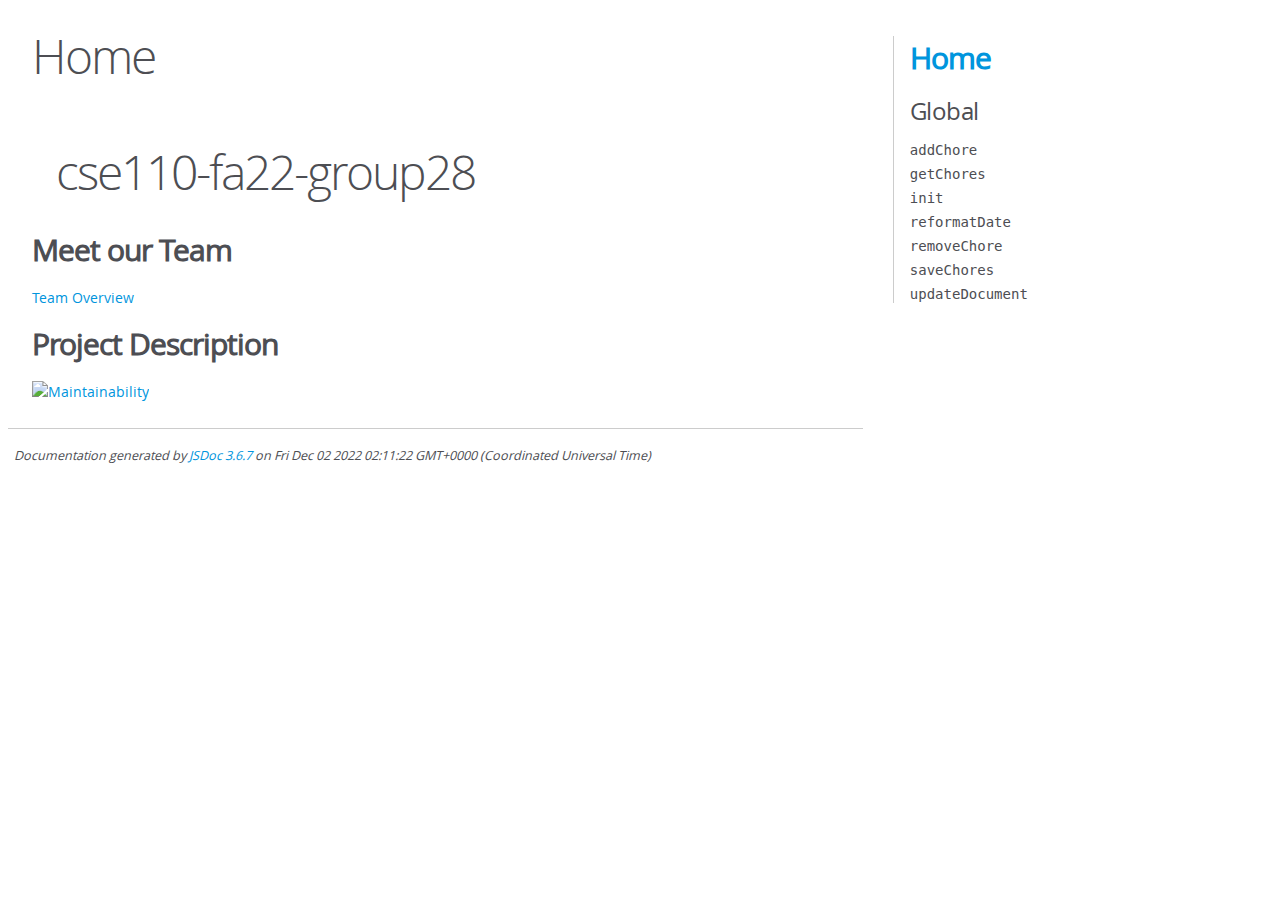
==== index.html @ adff0d28 "deploy: 1cfdcad24ee303a7421b82a440a6a7d4426f61e2" ====
<!DOCTYPE html>
<html lang="en">
<head>
    <meta charset="utf-8">
    <title>JSDoc: Home</title>

    <script src="scripts/prettify/prettify.js"> </script>
    <script src="scripts/prettify/lang-css.js"> </script>
    <!--[if lt IE 9]>
      <script src="//html5shiv.googlecode.com/svn/trunk/html5.js"></script>
    <![endif]-->
    <link type="text/css" rel="stylesheet" href="styles/prettify-tomorrow.css">
    <link type="text/css" rel="stylesheet" href="styles/jsdoc-default.css">
</head>

<body>

<div id="main">

    <h1 class="page-title">Home</h1>

    



    


    <h3> </h3>










    




    <section>
        <article><h1>cse110-fa22-group28</h1>
<h2>Meet our Team</h2>
<p><a href="./admin/team.md">Team Overview</a></p>
<h2>Project Description</h2>
<p><a href="https://codeclimate.com/github/ojeengammah/cse110-fa22-group28/maintainability"><img src="https://api.codeclimate.com/v1/badges/d4686f26a0e89e640e96/maintainability" alt="Maintainability"></a></p></article>
    </section>






</div>

<nav>
    <h2><a href="index.html">Home</a></h2><h3>Global</h3><ul><li><a href="global.html#addChore">addChore</a></li><li><a href="global.html#getChores">getChores</a></li><li><a href="global.html#init">init</a></li><li><a href="global.html#reformatDate">reformatDate</a></li><li><a href="global.html#removeChore">removeChore</a></li><li><a href="global.html#saveChores">saveChores</a></li><li><a href="global.html#updateDocument">updateDocument</a></li></ul>
</nav>

<br class="clear">

<footer>
    Documentation generated by <a href="https://github.com/jsdoc/jsdoc">JSDoc 3.6.7</a> on Fri Dec 02 2022 02:11:22 GMT+0000 (Coordinated Universal Time)
</footer>

<script> prettyPrint(); </script>
<script src="scripts/linenumber.js"> </script>
</body>
</html>
---- styles/prettify-tomorrow.css ----
/* Tomorrow Theme */
/* Original theme - https://github.com/chriskempson/tomorrow-theme */
/* Pretty printing styles. Used with prettify.js. */
/* SPAN elements with the classes below are added by prettyprint. */
/* plain text */
.pln {
  color: #4d4d4c; }

@media screen {
  /* string content */
  .str {
    color: #718c00; }

  /* a keyword */
  .kwd {
    color: #8959a8; }

  /* a comment */
  .com {
    color: #8e908c; }

  /* a type name */
  .typ {
    color: #4271ae; }

  /* a literal value */
  .lit {
    color: #f5871f; }

  /* punctuation */
  .pun {
    color: #4d4d4c; }

  /* lisp open bracket */
  .opn {
    color: #4d4d4c; }

  /* lisp close bracket */
  .clo {
    color: #4d4d4c; }

  /* a markup tag name */
  .tag {
    color: #c82829; }

  /* a markup attribute name */
  .atn {
    color: #f5871f; }

  /* a markup attribute value */
  .atv {
    color: #3e999f; }

  /* a declaration */
  .dec {
    color: #f5871f; }

  /* a variable name */
  .var {
    color: #c82829; }

  /* a function name */
  .fun {
    color: #4271ae; } }
/* Use higher contrast and text-weight for printable form. */
@media print, projection {
  .str {
    color: #060; }

  .kwd {
    color: #006;
    font-weight: bold; }

  .com {
    color: #600;
    font-style: italic; }

  .typ {
    color: #404;
    font-weight: bold; }

  .lit {
    color: #044; }

  .pun, .opn, .clo {
    color: #440; }

  .tag {
    color: #006;
    font-weight: bold; }

  .atn {
    color: #404; }

  .atv {
    color: #060; } }
/* Style */
/*
pre.prettyprint {
  background: white;
  font-family: Consolas, Monaco, 'Andale Mono', monospace;
  font-size: 12px;
  line-height: 1.5;
  border: 1px solid #ccc;
  padding: 10px; }
*/

/* Specify class=linenums on a pre to get line numbering */
ol.linenums {
  margin-top: 0;
  margin-bottom: 0; }

/* IE indents via margin-left */
li.L0,
li.L1,
li.L2,
li.L3,
li.L4,
li.L5,
li.L6,
li.L7,
li.L8,
li.L9 {
  /* */ }

/* Alternate shading for lines */
li.L1,
li.L3,
li.L5,
li.L7,
li.L9 {
  /* */ }
---- styles/jsdoc-default.css ----
@font-face {
    font-family: 'Open Sans';
    font-weight: normal;
    font-style: normal;
    src: url('../fonts/OpenSans-Regular-webfont.eot');
    src:
        local('Open Sans'),
        local('OpenSans'),
        url('../fonts/OpenSans-Regular-webfont.eot?#iefix') format('embedded-opentype'),
        url('../fonts/OpenSans-Regular-webfont.woff') format('woff'),
        url('../fonts/OpenSans-Regular-webfont.svg#open_sansregular') format('svg');
}

@font-face {
    font-family: 'Open Sans Light';
    font-weight: normal;
    font-style: normal;
    src: url('../fonts/OpenSans-Light-webfont.eot');
    src:
        local('Open Sans Light'),
        local('OpenSans Light'),
        url('../fonts/OpenSans-Light-webfont.eot?#iefix') format('embedded-opentype'),
        url('../fonts/OpenSans-Light-webfont.woff') format('woff'),
        url('../fonts/OpenSans-Light-webfont.svg#open_sanslight') format('svg');
}

html
{
    overflow: auto;
    background-color: #fff;
    font-size: 14px;
}

body
{
    font-family: 'Open Sans', sans-serif;
    line-height: 1.5;
    color: #4d4e53;
    background-color: white;
}

a, a:visited, a:active {
    color: #0095dd;
    text-decoration: none;
}

a:hover {
    text-decoration: underline;
}

header
{
    display: block;
    padding: 0px 4px;
}

tt, code, kbd, samp {
    font-family: Consolas, Monaco, 'Andale Mono', monospace;
}

.class-description {
    font-size: 130%;
    line-height: 140%;
    margin-bottom: 1em;
    margin-top: 1em;
}

.class-description:empty {
    margin: 0;
}

#main {
    float: left;
    width: 70%;
}

article dl {
    margin-bottom: 40px;
}

article img {
  max-width: 100%;
}

section
{
    display: block;
    background-color: #fff;
    padding: 12px 24px;
    border-bottom: 1px solid #ccc;
    margin-right: 30px;
}

.variation {
    display: none;
}

.signature-attributes {
    font-size: 60%;
    color: #aaa;
    font-style: italic;
    font-weight: lighter;
}

nav
{
    display: block;
    float: right;
    margin-top: 28px;
    width: 30%;
    box-sizing: border-box;
    border-left: 1px solid #ccc;
    padding-left: 16px;
}

nav ul {
    font-family: 'Lucida Grande', 'Lucida Sans Unicode', arial, sans-serif;
    font-size: 100%;
    line-height: 17px;
    padding: 0;
    margin: 0;
    list-style-type: none;
}

nav ul a, nav ul a:visited, nav ul a:active {
    font-family: Consolas, Monaco, 'Andale Mono', monospace;
    line-height: 18px;
    color: #4D4E53;
}

nav h3 {
    margin-top: 12px;
}

nav li {
    margin-top: 6px;
}

footer {
    display: block;
    padding: 6px;
    margin-top: 12px;
    font-style: italic;
    font-size: 90%;
}

h1, h2, h3, h4 {
    font-weight: 200;
    margin: 0;
}

h1
{
    font-family: 'Open Sans Light', sans-serif;
    font-size: 48px;
    letter-spacing: -2px;
    margin: 12px 24px 20px;
}

h2, h3.subsection-title
{
    font-size: 30px;
    font-weight: 700;
    letter-spacing: -1px;
    margin-bottom: 12px;
}

h3
{
    font-size: 24px;
    letter-spacing: -0.5px;
    margin-bottom: 12px;
}

h4
{
    font-size: 18px;
    letter-spacing: -0.33px;
    margin-bottom: 12px;
    color: #4d4e53;
}

h5, .container-overview .subsection-title
{
    font-size: 120%;
    font-weight: bold;
    letter-spacing: -0.01em;
    margin: 8px 0 3px 0;
}

h6
{
    font-size: 100%;
    letter-spacing: -0.01em;
    margin: 6px 0 3px 0;
    font-style: italic;
}

table
{
    border-spacing: 0;
    border: 0;
    border-collapse: collapse;
}

td, th
{
    border: 1px solid #ddd;
    margin: 0px;
    text-align: left;
    vertical-align: top;
    padding: 4px 6px;
    display: table-cell;
}

thead tr
{
    background-color: #ddd;
    font-weight: bold;
}

th { border-right: 1px solid #aaa; }
tr > th:last-child { border-right: 1px solid #ddd; }

.ancestors, .attribs { color: #999; }
.ancestors a, .attribs a
{
    color: #999 !important;
    text-decoration: none;
}

.clear
{
    clear: both;
}

.important
{
    font-weight: bold;
    color: #950B02;
}

.yes-def {
    text-indent: -1000px;
}

.type-signature {
    color: #aaa;
}

.name, .signature {
    font-family: Consolas, Monaco, 'Andale Mono', monospace;
}

.details { margin-top: 14px; border-left: 2px solid #DDD; }
.details dt { width: 120px; float: left; padding-left: 10px;  padding-top: 6px; }
.details dd { margin-left: 70px; }
.details ul { margin: 0; }
.details ul { list-style-type: none; }
.details li { margin-left: 30px; padding-top: 6px; }
.details pre.prettyprint { margin: 0 }
.details .object-value { padding-top: 0; }

.description {
    margin-bottom: 1em;
    margin-top: 1em;
}

.code-caption
{
    font-style: italic;
    font-size: 107%;
    margin: 0;
}

.source
{
    border: 1px solid #ddd;
    width: 80%;
    overflow: auto;
}

.prettyprint.source {
    width: inherit;
}

.source code
{
    font-size: 100%;
    line-height: 18px;
    display: block;
    padding: 4px 12px;
    margin: 0;
    background-color: #fff;
    color: #4D4E53;
}

.prettyprint code span.line
{
  display: inline-block;
}

.prettyprint.linenums
{
  padding-left: 70px;
  -webkit-user-select: none;
  -moz-user-select: none;
  -ms-user-select: none;
  user-select: none;
}

.prettyprint.linenums ol
{
  padding-left: 0;
}

.prettyprint.linenums li
{
  border-left: 3px #ddd solid;
}

.prettyprint.linenums li.selected,
.prettyprint.linenums li.selected *
{
  background-color: lightyellow;
}

.prettyprint.linenums li *
{
  -webkit-user-select: text;
  -moz-user-select: text;
  -ms-user-select: text;
  user-select: text;
}

.params .name, .props .name, .name code {
    color: #4D4E53;
    font-family: Consolas, Monaco, 'Andale Mono', monospace;
    font-size: 100%;
}

.params td.description > p:first-child,
.props td.description > p:first-child
{
    margin-top: 0;
    padding-top: 0;
}

.params td.description > p:last-child,
.props td.description > p:last-child
{
    margin-bottom: 0;
    padding-bottom: 0;
}

.disabled {
    color: #454545;
}
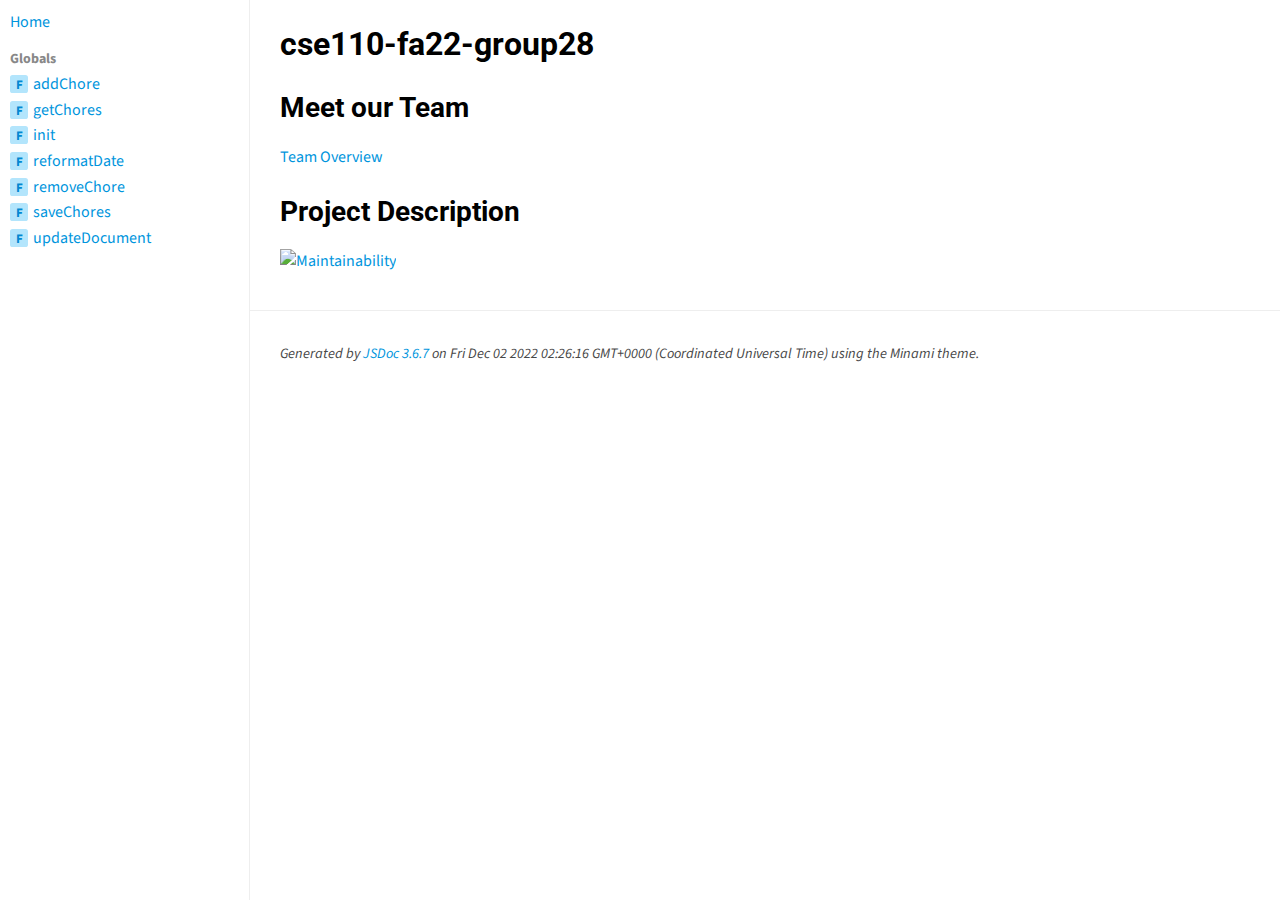
==== commit ffdc204a: "deploy: fa2d80282fce8f2f11073e550d625caeb1f25eea" ====
--- a/index.html
+++ b/index.html
@@ -2,32 +2,39 @@
 <html lang="en">
 <head>
     <meta charset="utf-8">
-    <title>JSDoc: Home</title>
+    <meta name="viewport" content="width=device-width,initial-scale=1">
+    <title>Home - Documentation</title>
 
-    <script src="scripts/prettify/prettify.js"> </script>
-    <script src="scripts/prettify/lang-css.js"> </script>
+    <script src="scripts/prettify/prettify.js"></script>
+    <script src="scripts/prettify/lang-css.js"></script>
     <!--[if lt IE 9]>
       <script src="//html5shiv.googlecode.com/svn/trunk/html5.js"></script>
     <![endif]-->
+    <link type="text/css" rel="stylesheet" href="https://code.ionicframework.com/ionicons/2.0.1/css/ionicons.min.css">
     <link type="text/css" rel="stylesheet" href="styles/prettify-tomorrow.css">
     <link type="text/css" rel="stylesheet" href="styles/jsdoc-default.css">
 </head>
-
 <body>
 
+<input type="checkbox" id="nav-trigger" class="nav-trigger" />
+<label for="nav-trigger" class="navicon-button x">
+  <div class="navicon"></div>
+</label>
+
+<label for="nav-trigger" class="overlay"></label>
+
+<nav>
+    <li class="nav-link nav-home-link"><a href="index.html">Home</a></li><li class="nav-heading"><a href="global.html">Globals</a></li><li class="nav-item"><span class="nav-item-type type-function">F</span><span class="nav-item-name"><a href="global.html#addChore">addChore</a></span></li><li class="nav-item"><span class="nav-item-type type-function">F</span><span class="nav-item-name"><a href="global.html#getChores">getChores</a></span></li><li class="nav-item"><span class="nav-item-type type-function">F</span><span class="nav-item-name"><a href="global.html#init">init</a></span></li><li class="nav-item"><span class="nav-item-type type-function">F</span><span class="nav-item-name"><a href="global.html#reformatDate">reformatDate</a></span></li><li class="nav-item"><span class="nav-item-type type-function">F</span><span class="nav-item-name"><a href="global.html#removeChore">removeChore</a></span></li><li class="nav-item"><span class="nav-item-type type-function">F</span><span class="nav-item-name"><a href="global.html#saveChores">saveChores</a></span></li><li class="nav-item"><span class="nav-item-type type-function">F</span><span class="nav-item-name"><a href="global.html#updateDocument">updateDocument</a></span></li>
+</nav>
+
 <div id="main">
-
-    <h1 class="page-title">Home</h1>
+    
 
     
 
 
 
     
-
-
-    <h3> </h3>
-
 
 
 
@@ -40,9 +47,7 @@
     
 
 
-
-
-    <section>
+    <section class="readme">
         <article><h1>cse110-fa22-group28</h1>
 <h2>Meet our Team</h2>
 <p><a href="./admin/team.md">Team Overview</a></p>
@@ -57,17 +62,13 @@
 
 </div>
 
-<nav>
-    <h2><a href="index.html">Home</a></h2><h3>Global</h3><ul><li><a href="global.html#addChore">addChore</a></li><li><a href="global.html#getChores">getChores</a></li><li><a href="global.html#init">init</a></li><li><a href="global.html#reformatDate">reformatDate</a></li><li><a href="global.html#removeChore">removeChore</a></li><li><a href="global.html#saveChores">saveChores</a></li><li><a href="global.html#updateDocument">updateDocument</a></li></ul>
-</nav>
-
 <br class="clear">
 
 <footer>
-    Documentation generated by <a href="https://github.com/jsdoc/jsdoc">JSDoc 3.6.7</a> on Fri Dec 02 2022 02:11:22 GMT+0000 (Coordinated Universal Time)
+    Generated by <a href="https://github.com/jsdoc3/jsdoc">JSDoc 3.6.7</a> on Fri Dec 02 2022 02:26:16 GMT+0000 (Coordinated Universal Time) using the Minami theme.
 </footer>
 
-<script> prettyPrint(); </script>
-<script src="scripts/linenumber.js"> </script>
+<script>prettyPrint();</script>
+<script src="scripts/linenumber.js"></script>
 </body>
 </html>--- a/styles/prettify-tomorrow.css
+++ b/styles/prettify-tomorrow.css
@@ -9,35 +9,35 @@
 @media screen {
   /* string content */
   .str {
-    color: #718c00; }
+    color: hsl(104, 100%, 24%); }
 
   /* a keyword */
   .kwd {
-    color: #8959a8; }
+    color: hsl(240, 100%, 50%); }
 
   /* a comment */
   .com {
-    color: #8e908c; }
+    color: hsl(0, 0%, 60%); }
 
   /* a type name */
   .typ {
-    color: #4271ae; }
+    color: hsl(240, 100%, 32%); }
 
   /* a literal value */
   .lit {
-    color: #f5871f; }
+    color: hsl(240, 100%, 40%); }
 
   /* punctuation */
   .pun {
-    color: #4d4d4c; }
+    color: #000000; }
 
   /* lisp open bracket */
   .opn {
-    color: #4d4d4c; }
+    color: #000000; }
 
   /* lisp close bracket */
   .clo {
-    color: #4d4d4c; }
+    color: #000000; }
 
   /* a markup tag name */
   .tag {
--- a/styles/jsdoc-default.css
+++ b/styles/jsdoc-default.css
@@ -1,307 +1,417 @@
-@font-face {
-    font-family: 'Open Sans';
-    font-weight: normal;
-    font-style: normal;
-    src: url('../fonts/OpenSans-Regular-webfont.eot');
-    src:
-        local('Open Sans'),
-        local('OpenSans'),
-        url('../fonts/OpenSans-Regular-webfont.eot?#iefix') format('embedded-opentype'),
-        url('../fonts/OpenSans-Regular-webfont.woff') format('woff'),
-        url('../fonts/OpenSans-Regular-webfont.svg#open_sansregular') format('svg');
-}
-
-@font-face {
-    font-family: 'Open Sans Light';
-    font-weight: normal;
-    font-style: normal;
-    src: url('../fonts/OpenSans-Light-webfont.eot');
-    src:
-        local('Open Sans Light'),
-        local('OpenSans Light'),
-        url('../fonts/OpenSans-Light-webfont.eot?#iefix') format('embedded-opentype'),
-        url('../fonts/OpenSans-Light-webfont.woff') format('woff'),
-        url('../fonts/OpenSans-Light-webfont.svg#open_sanslight') format('svg');
-}
-
-html
-{
-    overflow: auto;
-    background-color: #fff;
-    font-size: 14px;
-}
-
-body
-{
-    font-family: 'Open Sans', sans-serif;
-    line-height: 1.5;
-    color: #4d4e53;
-    background-color: white;
-}
-
-a, a:visited, a:active {
-    color: #0095dd;
-    text-decoration: none;
+@import url(https://fonts.googleapis.com/css?family=Source+Sans+Pro:300,400,400i,500i,500,600,600i|Roboto);
+
+* {
+  box-sizing: border-box
+}
+
+html, body {
+  height: 100%;
+  width: 100%;
+}
+
+body {
+  color: #4d4e53;
+  background-color: white;
+  margin: 0 auto;
+  padding: 0;
+  font-family: 'Source Sans Pro', Helvetica, sans-serif;
+  font-size: 16px;
+  line-height: 160%;
+}
+
+a,
+a:active {
+  color: #0095dd;
+  text-decoration: none;
 }
 
 a:hover {
-    text-decoration: underline;
-}
-
-header
-{
-    display: block;
-    padding: 0px 4px;
+  text-decoration: underline
+}
+
+p, ul, ol, blockquote {
+  margin-bottom: 1em;
+}
+
+h1, h2, h3, h4, h5, h6 {
+  font-family: 'Roboto', sans-serif;
+}
+
+h1, h2, h3, h4, h5, h6 {
+  color: #000;
+  font-weight: 400;
+  margin: 0;
+}
+
+h1 {
+  font-weight: 300;
+  font-size: 48px;
+  margin: 1em 0 .5em;
+}
+
+h1.page-title {margin-bottom: 10px;font-size: 34px;font-weight: 300;border-bottom: solid 2px #ddd;padding: .5em 0 .5em;margin-top: 0;}
+
+h2 {
+  font-size: 32px;
+  margin: 1.2em 0 .8em;
+  font-weight: bold;
+}
+
+h3 {
+  /* margin-top: 1em; */
+  /* margin-bottom: 16px; */
+  /* font-weight: bold; */
+  padding: 0;
+  margin: 1em 0 .6em;
+  font-size: 28px;
+  /* border-bottom: 1px solid #eee; */
+  /* padding-bottom: 15px; */
+}
+
+h4 {
+  font-size: 18px;
+  margin: 1em 0 .2em;
+  color: #4d4e53;
+  /* border-bottom: 1px solid #eee; */
+  padding-bottom: 8px;
+}
+
+h5, .container-overview .subsection-title {
+  font-size: 120%;
+  /* letter-spacing: -0.01em; */
+  margin: 20px 0 5px;
+}
+
+h6 {
+  font-size: 100%;
+  letter-spacing: -0.01em;
+  margin: 6px 0 3px 0;
+  font-style: italic;
 }
 
 tt, code, kbd, samp {
-    font-family: Consolas, Monaco, 'Andale Mono', monospace;
+  font-family: Consolas, Monaco, 'Andale Mono', monospace;
+  background: #f4f4f4;
+  padding: 1px 5px;
+  border-radius: 5px;
+  font-size: 14px;
+}
+
+blockquote {
+  display: block;
+  border-left: 4px solid #eee;
+  margin: 0;
+  padding-left: 1em;
+  color: #888;
 }
 
 .class-description {
-    font-size: 130%;
-    line-height: 140%;
-    margin-bottom: 1em;
-    margin-top: 1em;
+  font-size: 130%;
+  line-height: 140%;
+  margin-bottom: 1em;
+  margin-top: 1em;
 }
 
 .class-description:empty {
-    margin: 0;
-}
-
+  margin: 0
+}
+
+/** Container **/
 #main {
-    float: left;
-    width: 70%;
-}
-
-article dl {
-    margin-bottom: 40px;
-}
-
-article img {
+  float: right;
+  min-width: 360px;
+  width: calc(100% - 250px);
+  padding: 0 30px 20px 30px;
+}
+
+header {
+  display: block
+}
+
+section {
+  display: block;
+  background-color: #fff;
+  padding: 0;
+}
+
+.variation {
+  display: none
+}
+
+.signature-attributes {
+  font-size: 60%;
+  color: #aaa;
+  font-style: italic;
+  font-weight: lighter;
+}
+
+/** Readme  **/
+
+.readme {
+  font-size: 16px;
+}
+
+.readme h1,
+.readme h2,
+.readme h3,
+.readme h4,
+.readme h5 {
+  margin-top: 1em;
+  margin-bottom: 16px;
+  font-weight: bold;
+  padding: 0;
+}
+
+.readme h1 {
+  font-size: 2em;
+  padding-bottom: 0.3em;
+}
+
+.readme h2 {
+  font-size: 1.75em;
+  padding-bottom: 0.3em;
+}
+
+.readme h3 {
+  font-size: 1.5em;
+  background-color: transparent;
+}
+
+.readme h4 {
+  font-size: 1.25em;
+}
+
+.readme h5 {
+  font-size: 1em;
+}
+
+.readme img {
   max-width: 100%;
 }
 
-section
-{
-    display: block;
-    background-color: #fff;
-    padding: 12px 24px;
-    border-bottom: 1px solid #ccc;
-    margin-right: 30px;
-}
-
-.variation {
-    display: none;
-}
-
-.signature-attributes {
-    font-size: 60%;
-    color: #aaa;
-    font-style: italic;
-    font-weight: lighter;
-}
-
-nav
-{
-    display: block;
-    float: right;
-    margin-top: 28px;
-    width: 30%;
-    box-sizing: border-box;
-    border-left: 1px solid #ccc;
-    padding-left: 16px;
-}
-
-nav ul {
-    font-family: 'Lucida Grande', 'Lucida Sans Unicode', arial, sans-serif;
-    font-size: 100%;
-    line-height: 17px;
-    padding: 0;
-    margin: 0;
-    list-style-type: none;
-}
-
-nav ul a, nav ul a:visited, nav ul a:active {
-    font-family: Consolas, Monaco, 'Andale Mono', monospace;
-    line-height: 18px;
-    color: #4D4E53;
-}
-
-nav h3 {
-    margin-top: 12px;
+.readme ul, .readme ol {
+  padding-left: 2em;
+}
+
+.readme pre > code {
+  font-size: 0.85em;
+}
+
+.readme table {
+  margin-bottom: 1em;
+  border-collapse: collapse;
+  border-spacing: 0;
+}
+
+.readme table tr {
+  background-color: #fff;
+  border-top: 1px solid #ccc;
+}
+
+.readme table th,
+.readme table td {
+  padding: 6px 13px;
+  border: 1px solid #ddd;
+}
+
+.readme table tr:nth-child(2n) {
+  background-color: #f8f8f8;
+}
+
+/** Nav **/
+nav {
+  float: left;
+  display: block;
+  width: 250px;
+  background: #fff;
+  overflow: auto;
+  position: fixed;
+  height: 100%;
+  padding: 10px;
+  border-right: 1px solid #eee;
+  /* box-shadow: 0 0 3px rgba(0,0,0,0.1); */
 }
 
 nav li {
-    margin-top: 6px;
-}
-
+  list-style: none;
+  padding: 0;
+  margin: 0;
+}
+
+.nav-heading {
+  margin-top: 10px;
+  font-weight: bold;
+}
+
+.nav-heading a {
+  color: #888;
+  font-size: 14px;
+  display: inline-block;
+}
+
+.nav-item-type {
+  /* margin-left: 5px; */
+  width: 18px;
+  height: 18px;
+  display: inline-block;
+  text-align: center;
+  border-radius: 0.2em;
+  margin-right: 5px;
+  font-weight: bold;
+  line-height: 20px;
+  font-size: 13px;
+}
+
+.type-function {
+  background: #B3E5FC;
+  color: #0288D1;
+}
+
+.type-class {
+  background: #D1C4E9;
+  color: #4527A0;
+}
+
+.type-member {
+  background: #C8E6C9;
+  color: #388E3C;
+}
+
+.type-module {
+  background: #E1BEE7;
+  color: #7B1FA2;
+}
+
+
+/** Footer **/
 footer {
-    display: block;
-    padding: 6px;
-    margin-top: 12px;
-    font-style: italic;
-    font-size: 90%;
-}
-
-h1, h2, h3, h4 {
-    font-weight: 200;
-    margin: 0;
-}
-
-h1
-{
-    font-family: 'Open Sans Light', sans-serif;
-    font-size: 48px;
-    letter-spacing: -2px;
-    margin: 12px 24px 20px;
-}
-
-h2, h3.subsection-title
-{
-    font-size: 30px;
-    font-weight: 700;
-    letter-spacing: -1px;
-    margin-bottom: 12px;
-}
-
-h3
-{
-    font-size: 24px;
-    letter-spacing: -0.5px;
-    margin-bottom: 12px;
-}
-
-h4
-{
-    font-size: 18px;
-    letter-spacing: -0.33px;
-    margin-bottom: 12px;
-    color: #4d4e53;
-}
-
-h5, .container-overview .subsection-title
-{
-    font-size: 120%;
-    font-weight: bold;
-    letter-spacing: -0.01em;
-    margin: 8px 0 3px 0;
-}
-
-h6
-{
-    font-size: 100%;
-    letter-spacing: -0.01em;
-    margin: 6px 0 3px 0;
-    font-style: italic;
-}
-
-table
-{
-    border-spacing: 0;
-    border: 0;
-    border-collapse: collapse;
-}
-
-td, th
-{
-    border: 1px solid #ddd;
-    margin: 0px;
-    text-align: left;
-    vertical-align: top;
-    padding: 4px 6px;
-    display: table-cell;
-}
-
-thead tr
-{
-    background-color: #ddd;
-    font-weight: bold;
-}
-
-th { border-right: 1px solid #aaa; }
-tr > th:last-child { border-right: 1px solid #ddd; }
-
-.ancestors, .attribs { color: #999; }
-.ancestors a, .attribs a
-{
-    color: #999 !important;
-    text-decoration: none;
-}
-
-.clear
-{
-    clear: both;
-}
-
-.important
-{
-    font-weight: bold;
-    color: #950B02;
+  color: hsl(0, 0%, 28%);
+  margin-left: 250px;
+  display: block;
+  padding: 30px;
+  font-style: italic;
+  font-size: 90%;
+  border-top: 1px solid #eee;
+}
+
+.ancestors {
+  color: #999
+}
+
+.ancestors a {
+   color: #999 !important;
+   text-decoration: none;
+}
+
+.clear {
+  clear: both
+}
+
+.important {
+  font-weight: bold;
+  color: #950B02;
 }
 
 .yes-def {
-    text-indent: -1000px;
+  text-indent: -1000px
 }
 
 .type-signature {
-    color: #aaa;
+  color: #aaa
 }
 
 .name, .signature {
-    font-family: Consolas, Monaco, 'Andale Mono', monospace;
-}
-
-.details { margin-top: 14px; border-left: 2px solid #DDD; }
-.details dt { width: 120px; float: left; padding-left: 10px;  padding-top: 6px; }
-.details dd { margin-left: 70px; }
-.details ul { margin: 0; }
-.details ul { list-style-type: none; }
-.details li { margin-left: 30px; padding-top: 6px; }
-.details pre.prettyprint { margin: 0 }
-.details .object-value { padding-top: 0; }
+  font-family: Consolas, Monaco, 'Andale Mono', monospace
+}
+
+.details {
+  margin-top: 14px;
+  border-left: 2px solid #DDD;
+  line-height: 30px;
+}
+
+.details dt {
+   width: 120px;
+   float: left;
+   padding-left: 10px;
+}
+
+.details dd {
+   margin-left: 70px
+}
+
+.details ul {
+   margin: 0
+}
+
+.details ul {
+   list-style-type: none
+}
+
+.details li {
+   margin-left: 30px
+}
+
+.details pre.prettyprint {
+   margin: 0
+}
+
+.details .object-value {
+   padding-top: 0
+}
 
 .description {
-    margin-bottom: 1em;
-    margin-top: 1em;
-}
-
-.code-caption
-{
-    font-style: italic;
-    font-size: 107%;
-    margin: 0;
-}
-
-.source
-{
-    border: 1px solid #ddd;
-    width: 80%;
-    overflow: auto;
+  margin-bottom: 1em;
+  margin-top: 1em;
+}
+
+.code-caption {
+  font-style: italic;
+  font-size: 107%;
+  margin: 0;
+}
+
+.prettyprint {
+  font-size: 13px;
+  border: 1px solid #ddd;
+  border-radius: 3px;
+  box-shadow: 0 1px 3px hsla(0, 0%, 0%, 0.05);
+  overflow: auto;
 }
 
 .prettyprint.source {
-    width: inherit;
-}
-
-.source code
-{
-    font-size: 100%;
-    line-height: 18px;
-    display: block;
-    padding: 4px 12px;
-    margin: 0;
-    background-color: #fff;
-    color: #4D4E53;
-}
-
-.prettyprint code span.line
-{
-  display: inline-block;
-}
-
-.prettyprint.linenums
-{
+  width: inherit
+}
+
+.prettyprint code {
+  font-size: 12px;
+  line-height: 18px;
+  display: block;
+  background-color: #fff;
+  color: #4D4E53;
+}
+
+.prettyprint code:empty:before {
+  content: '';
+}
+
+.prettyprint > code {
+  padding: 15px
+}
+
+.prettyprint .linenums code {
+  padding: 0 15px
+}
+
+.prettyprint .linenums li:first-of-type code {
+  padding-top: 15px
+}
+
+.prettyprint code span.line {
+  display: inline-block
+}
+
+.prettyprint.linenums {
   padding-left: 70px;
   -webkit-user-select: none;
   -moz-user-select: none;
@@ -309,50 +419,274 @@
   user-select: none;
 }
 
-.prettyprint.linenums ol
-{
-  padding-left: 0;
-}
-
-.prettyprint.linenums li
-{
-  border-left: 3px #ddd solid;
-}
-
-.prettyprint.linenums li.selected,
-.prettyprint.linenums li.selected *
-{
-  background-color: lightyellow;
-}
-
-.prettyprint.linenums li *
-{
-  -webkit-user-select: text;
-  -moz-user-select: text;
-  -ms-user-select: text;
-  user-select: text;
+.prettyprint.linenums ol {
+   padding-left: 0
+}
+
+.prettyprint.linenums li {
+   border-left: 3px #ddd solid
+}
+
+.prettyprint.linenums li.selected, .prettyprint.linenums li.selected * {
+   background-color: lightyellow
+}
+
+.prettyprint.linenums li * {
+   -webkit-user-select: text;
+   -moz-user-select: text;
+   -ms-user-select: text;
+   user-select: text;
+}
+
+.params, .props {
+  border-spacing: 0;
+  border: 1px solid #ddd;
+  border-collapse: collapse;
+  border-radius: 3px;
+  box-shadow: 0 1px 3px rgba(0,0,0,0.1);
+  width: 100%;
+  font-size: 14px;
+  /* margin-left: 15px; */
 }
 
 .params .name, .props .name, .name code {
-    color: #4D4E53;
-    font-family: Consolas, Monaco, 'Andale Mono', monospace;
-    font-size: 100%;
-}
-
-.params td.description > p:first-child,
-.props td.description > p:first-child
-{
-    margin-top: 0;
-    padding-top: 0;
-}
-
-.params td.description > p:last-child,
-.props td.description > p:last-child
-{
-    margin-bottom: 0;
-    padding-bottom: 0;
+   color: #4D4E53;
+   font-family: Consolas, Monaco, 'Andale Mono', monospace;
+   font-size: 100%;
+}
+
+.params td, .params th, .props td, .props th {
+   margin: 0px;
+   text-align: left;
+   vertical-align: top;
+   padding: 10px;
+   display: table-cell;
+}
+
+.params td {
+   border-top: 1px solid #eee
+}
+
+.params thead tr, .props thead tr {
+   background-color: #fff;
+   font-weight: bold;
+}
+
+.params .params thead tr, .props .props thead tr {
+   background-color: #fff;
+   font-weight: bold;
+}
+
+.params td.description > p:first-child, .props td.description > p:first-child {
+   margin-top: 0;
+   padding-top: 0;
+}
+
+.params td.description > p:last-child, .props td.description > p:last-child {
+   margin-bottom: 0;
+   padding-bottom: 0;
+}
+
+dl.param-type {
+  /* border-bottom: 1px solid hsl(0, 0%, 87%); */
+  margin: 0;
+  padding: 0;
+  font-size: 16px;
+}
+
+.param-type dt, .param-type dd {
+  display: inline-block
+}
+
+.param-type dd {
+  font-family: Consolas, Monaco, 'Andale Mono', monospace;
+  display: inline-block;
+  padding: 0;
+  margin: 0;
+  font-size: 14px;
 }
 
 .disabled {
-    color: #454545;
-}
+  color: #454545
+}
+
+/* navicon button */
+.navicon-button {
+  display: none;
+  position: relative;
+  padding: 2.0625rem 1.5rem;
+  transition: 0.25s;
+  cursor: pointer;
+  user-select: none;
+  opacity: .8;
+}
+.navicon-button .navicon:before, .navicon-button .navicon:after {
+  transition: 0.25s;
+}
+.navicon-button:hover {
+  transition: 0.5s;
+  opacity: 1;
+}
+.navicon-button:hover .navicon:before, .navicon-button:hover .navicon:after {
+  transition: 0.25s;
+}
+.navicon-button:hover .navicon:before {
+  top: .825rem;
+}
+.navicon-button:hover .navicon:after {
+  top: -.825rem;
+}
+
+/* navicon */
+.navicon {
+  position: relative;
+  width: 2.5em;
+  height: .3125rem;
+  background: #000;
+  transition: 0.3s;
+  border-radius: 2.5rem;
+}
+.navicon:before, .navicon:after {
+  display: block;
+  content: "";
+  height: .3125rem;
+  width: 2.5rem;
+  background: #000;
+  position: absolute;
+  z-index: -1;
+  transition: 0.3s 0.25s;
+  border-radius: 1rem;
+}
+.navicon:before {
+  top: .625rem;
+}
+.navicon:after {
+  top: -.625rem;
+}
+
+/* open */
+.nav-trigger:checked + label:not(.steps) .navicon:before,
+.nav-trigger:checked + label:not(.steps) .navicon:after {
+  top: 0 !important;
+}
+
+.nav-trigger:checked + label .navicon:before,
+.nav-trigger:checked + label .navicon:after {
+  transition: 0.5s;
+}
+
+/* Minus */
+.nav-trigger:checked + label {
+  transform: scale(0.75);
+}
+
+/* ÃƒÆ’Ã¢â‚¬â€ and + */
+.nav-trigger:checked + label.plus .navicon,
+.nav-trigger:checked + label.x .navicon {
+  background: transparent;
+}
+
+.nav-trigger:checked + label.plus .navicon:before,
+.nav-trigger:checked + label.x .navicon:before {
+  transform: rotate(-45deg);
+  background: #FFF;
+}
+
+.nav-trigger:checked + label.plus .navicon:after,
+.nav-trigger:checked + label.x .navicon:after {
+  transform: rotate(45deg);
+  background: #FFF;
+}
+
+.nav-trigger:checked + label.plus {
+  transform: scale(0.75) rotate(45deg);
+}
+
+.nav-trigger:checked ~ nav {
+  left: 0 !important;
+}
+
+.nav-trigger:checked ~ .overlay {
+  display: block;
+}
+
+.nav-trigger {
+  position: fixed;
+  top: 0;
+  clip: rect(0, 0, 0, 0);
+}
+
+.overlay {
+  display: none;
+  position: fixed;
+  top: 0;
+  bottom: 0;
+  left: 0;
+  right: 0;
+  width: 100%;
+  height: 100%;
+  background: hsla(0, 0%, 0%, 0.5);
+  z-index: 1;
+}
+
+.section-method {
+  margin-bottom: 30px;
+  padding-bottom: 30px;
+  border-bottom: 1px solid #eee;
+}
+
+@media only screen and (min-width: 320px) and (max-width: 680px) {
+  body {
+    overflow-x: hidden;
+  }
+
+  nav {
+    background: #FFF;
+    width: 250px;
+    height: 100%;
+    position: fixed;
+    top: 0;
+    right: 0;
+    bottom: 0;
+    left: -250px;
+    z-index: 3;
+    padding: 0 10px;
+    transition: left 0.2s;
+  }
+
+  .navicon-button {
+    display: inline-block;
+    position: fixed;
+    top: 1.5em;
+    right: 0;
+    z-index: 2;
+  }
+
+  #main {
+    width: 100%;
+    min-width: 360px;
+  }
+
+  #main h1.page-title {
+    margin: 1em 0;
+  }
+
+  #main section {
+    padding: 0;
+  }
+
+  footer {
+    margin-left: 0;
+  }
+}
+
+@media only print {
+  nav {
+    display: none;
+  }
+
+  #main {
+    float: none;
+    width: 100%;
+  }
+}
